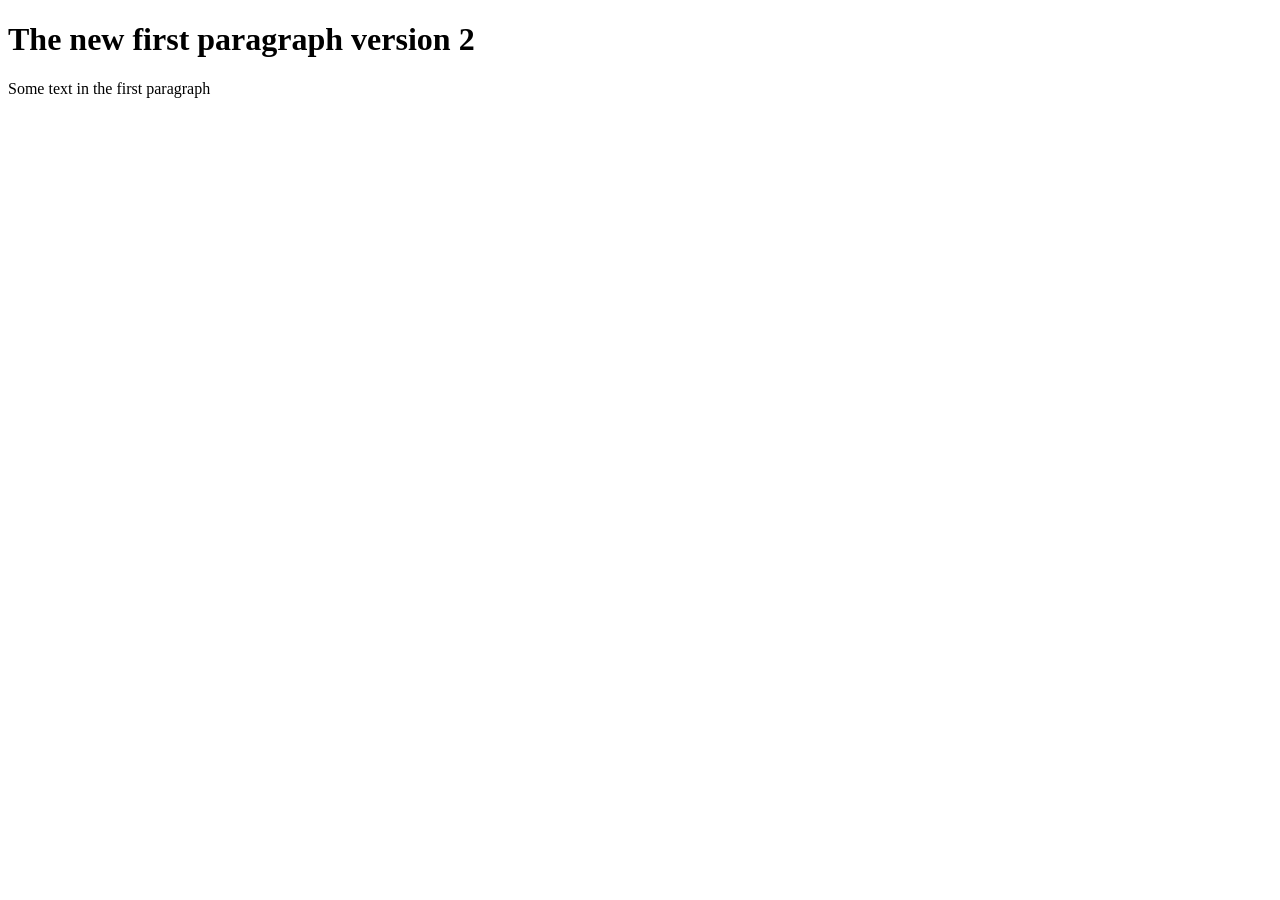
==== index.html @ 97edf9aa "Merge branch 'main' of https://github.com/bachinskim/MIX114-2026-Lecture14GitBranchesExample" ====
<!DOCTYPE html>
<html>
    <head>
        <title>
            Branches example
        </title>
    </head>
<body>
    <h1>The new first paragraph version 2</h1>
    <p>Some text in the first paragraph</p>
</body>
</html>
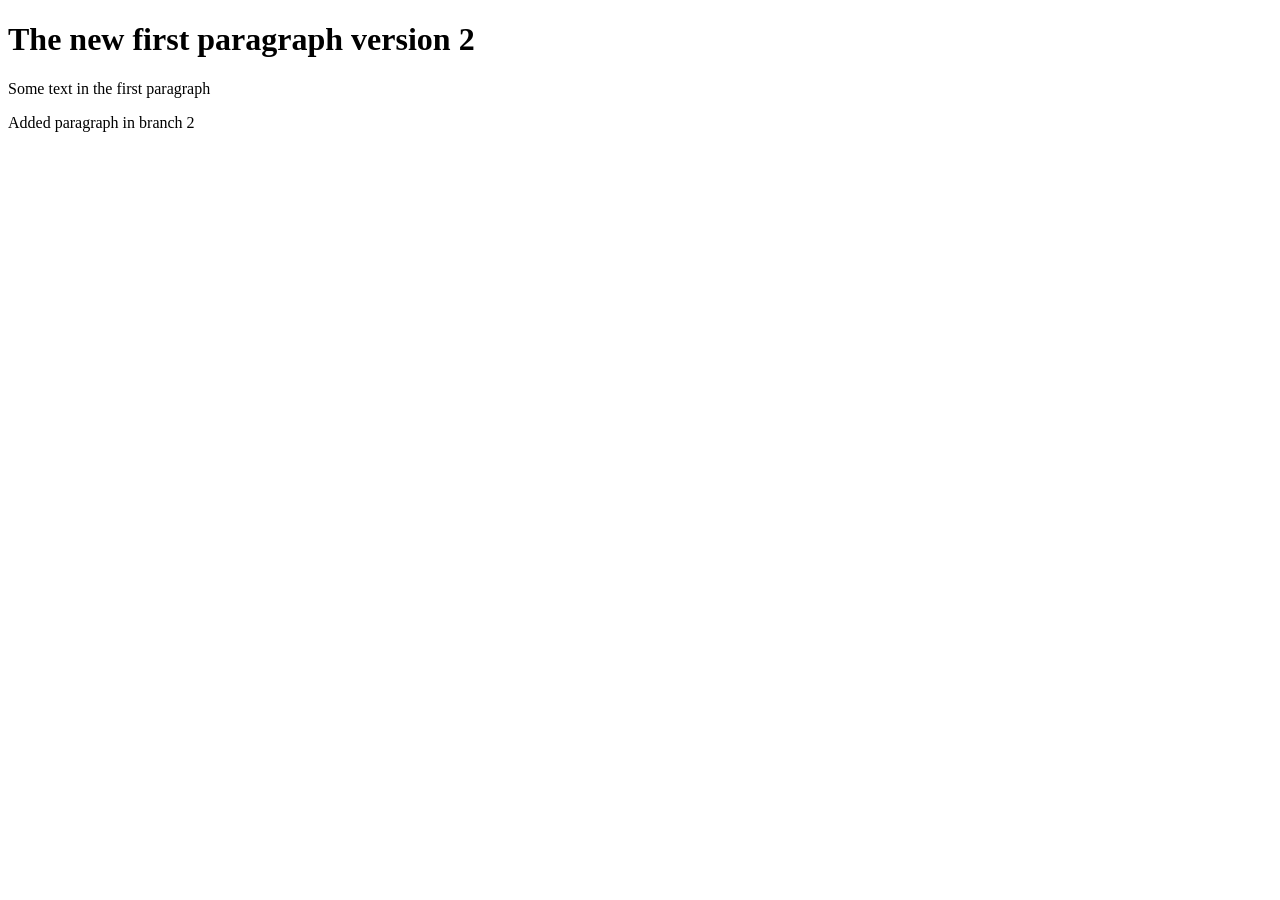
==== commit 7e250256: "Added paragraph, version 2" ====
--- a/index.html
+++ b/index.html
@@ -8,5 +8,6 @@
 <body>
     <h1>The new first paragraph version 2</h1>
     <p>Some text in the first paragraph</p>
+    <p>Added paragraph in branch 2</p>
 </body>
 </html>
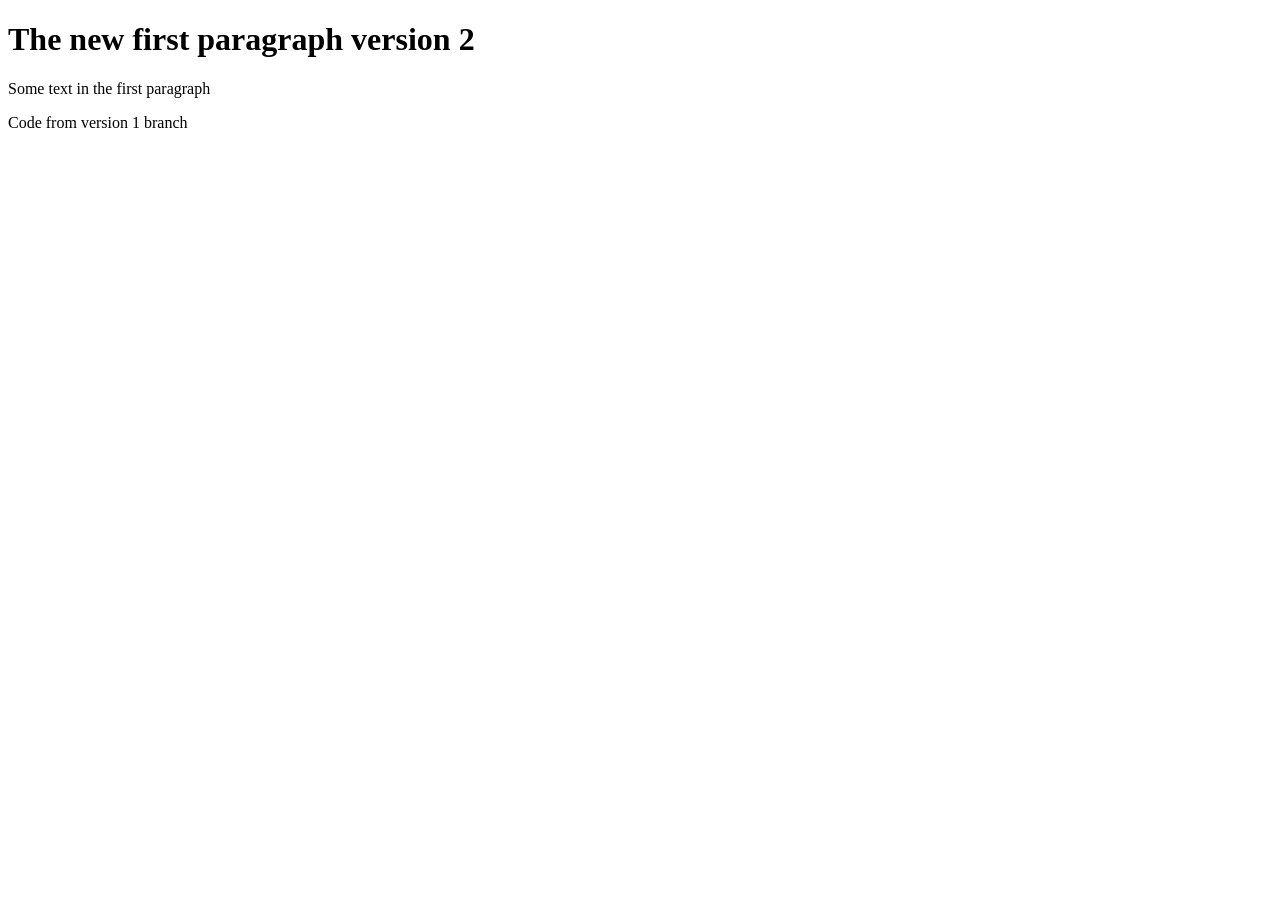
==== commit ae8e9766: "addad code from version 1" ====
--- a/index.html
+++ b/index.html
@@ -8,6 +8,6 @@
 <body>
     <h1>The new first paragraph version 2</h1>
     <p>Some text in the first paragraph</p>
-    <p>Added paragraph in branch 2</p>
+    <div><p>Code from version 1 branch</p></div>
 </body>
 </html>
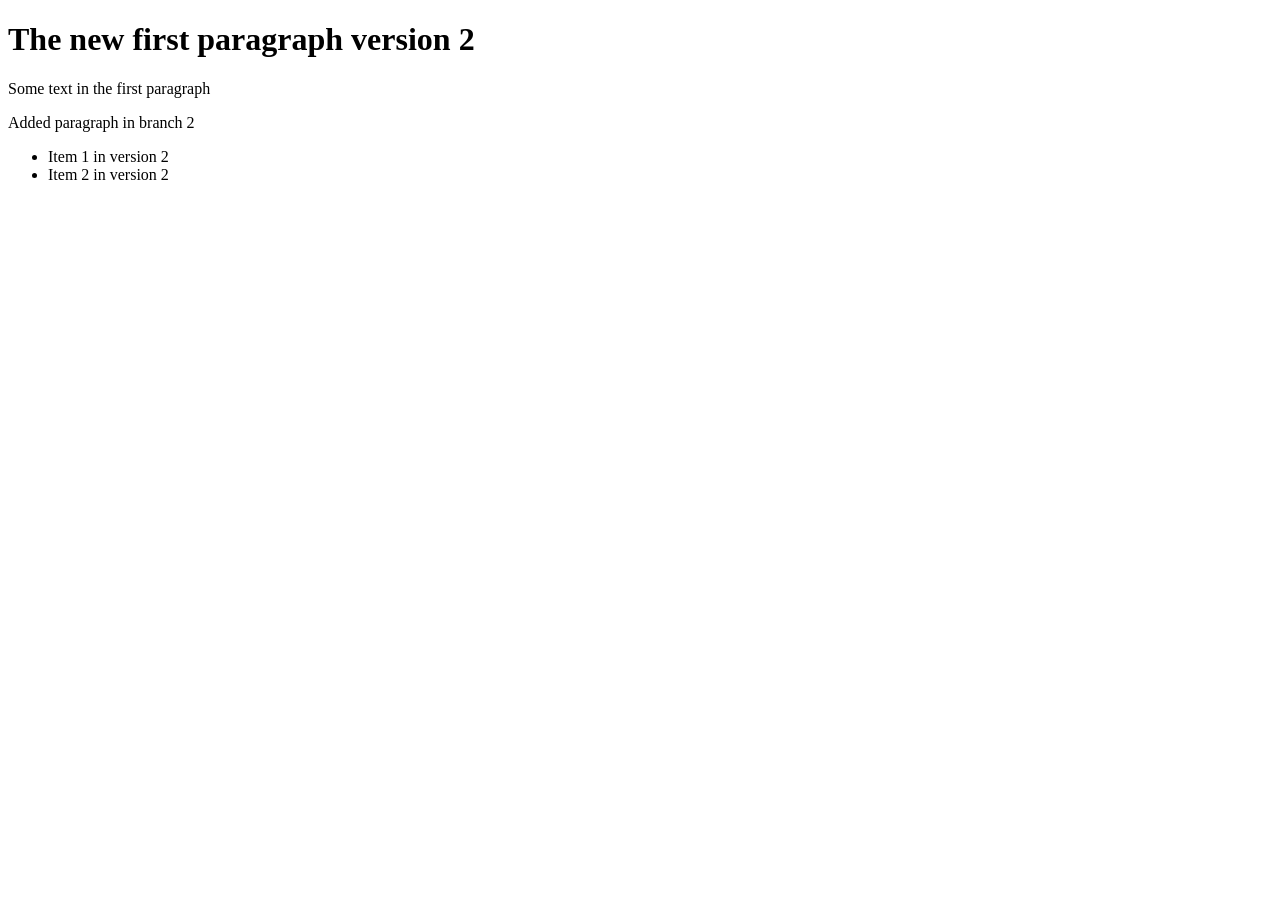
==== commit f0dfd98d: "added the list" ====
--- a/index.html
+++ b/index.html
@@ -8,6 +8,10 @@
 <body>
     <h1>The new first paragraph version 2</h1>
     <p>Some text in the first paragraph</p>
-    <div><p>Code from version 1 branch</p></div>
+    <p>Added paragraph in branch 2</p>
+    <div><ul>
+        <li>Item 1 in version 2</li>
+        <li>Item 2 in version 2</li>
+    </ul></div>
 </body>
 </html>
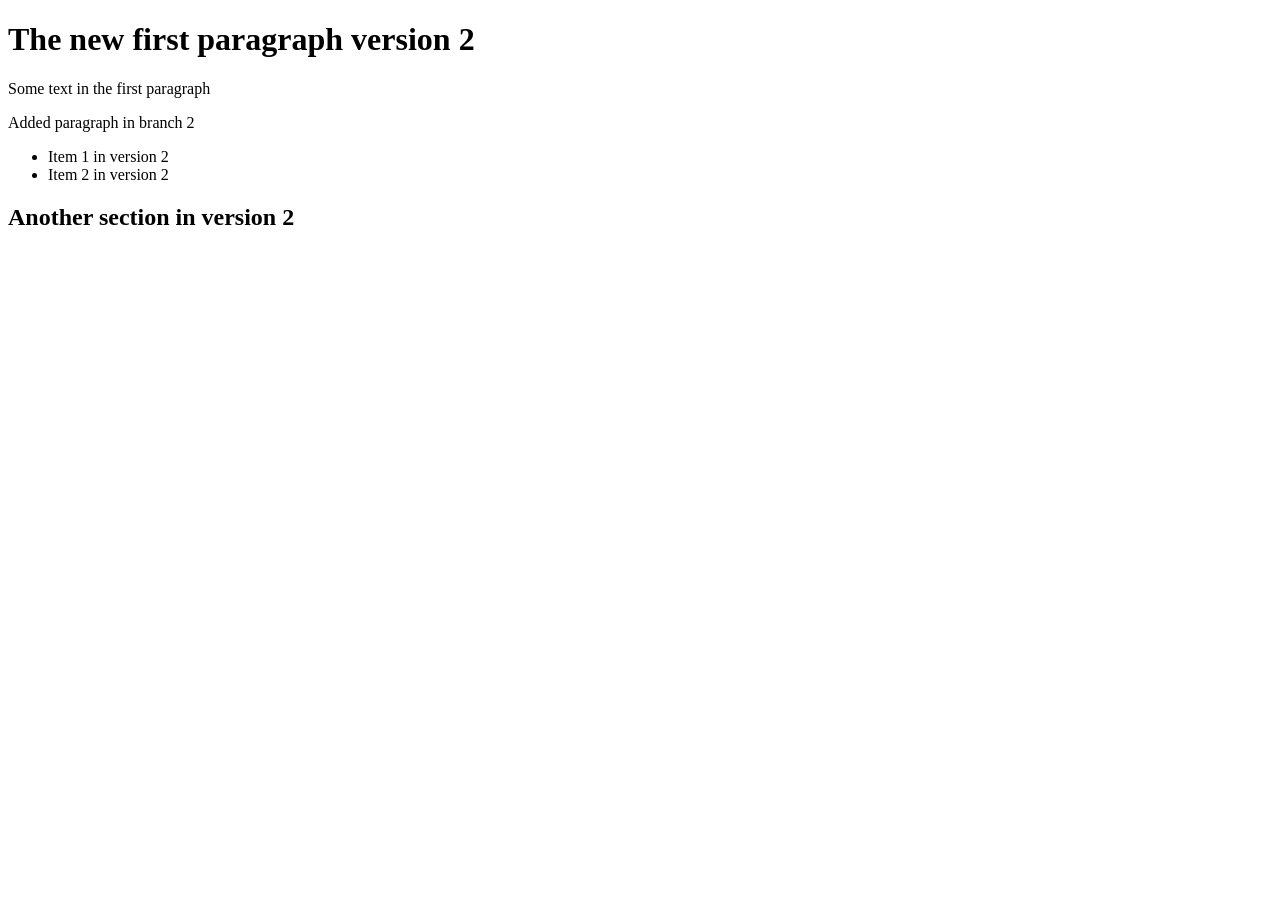
==== commit 857de720: "Adedd section 2" ====
--- a/index.html
+++ b/index.html
@@ -13,5 +13,8 @@
         <li>Item 1 in version 2</li>
         <li>Item 2 in version 2</li>
     </ul></div>
+    <h2>
+        Another section in version 2
+    </h2>
 </body>
 </html>
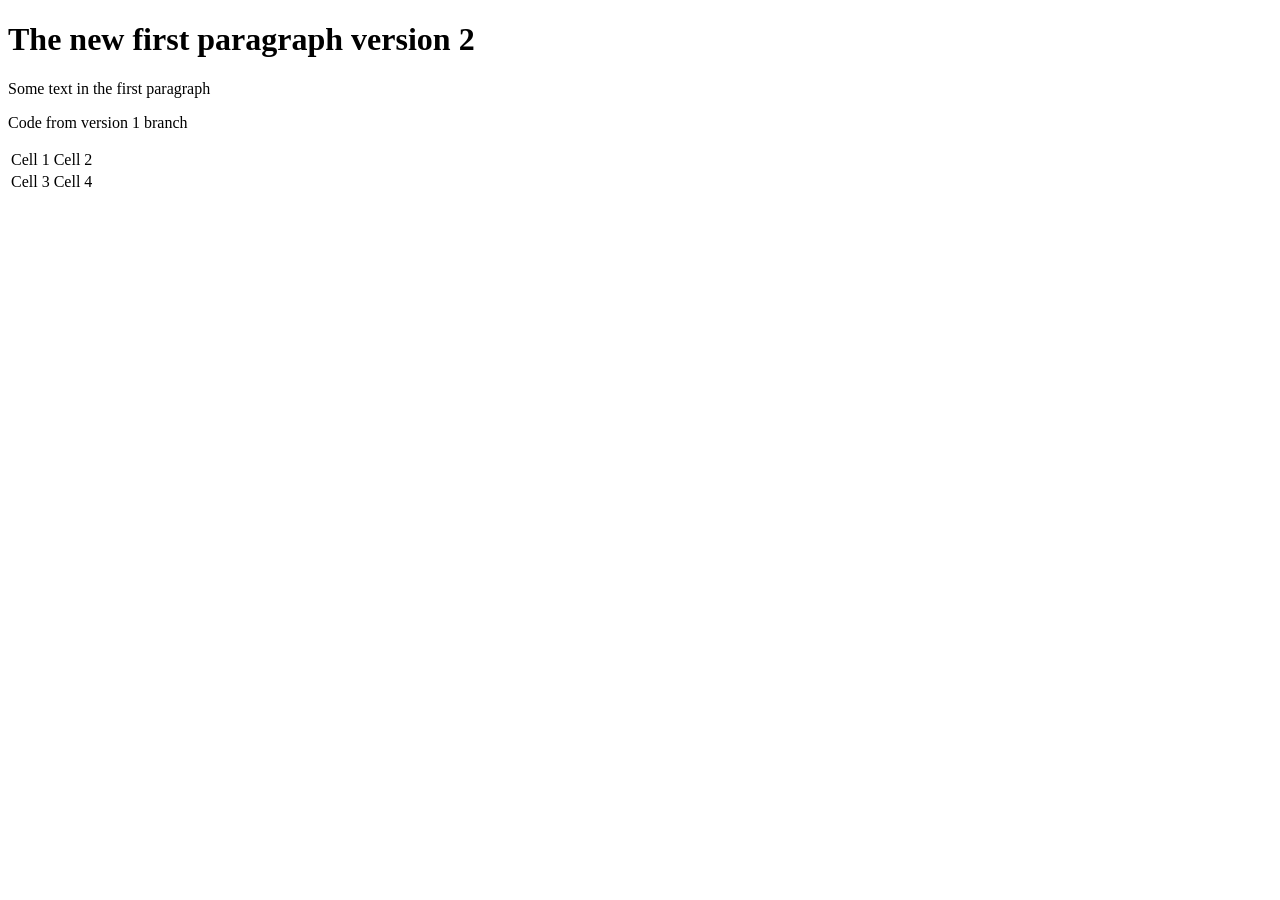
==== commit 4b6e68b1: "Added the table" ====
--- a/index.html
+++ b/index.html
@@ -8,13 +8,16 @@
 <body>
     <h1>The new first paragraph version 2</h1>
     <p>Some text in the first paragraph</p>
-    <p>Added paragraph in branch 2</p>
-    <div><ul>
-        <li>Item 1 in version 2</li>
-        <li>Item 2 in version 2</li>
-    </ul></div>
-    <h2>
-        Another section in version 2
-    </h2>
+    <div><p>Code from version 1 branch</p></div>
+    <table>
+        <tr>
+            <td>Cell 1</td>
+            <td>Cell 2</td>
+        </tr>
+        <tr>
+            <td>Cell 3</td>
+            <td>Cell 4</td>
+        </tr>
+    </table>
 </body>
 </html>
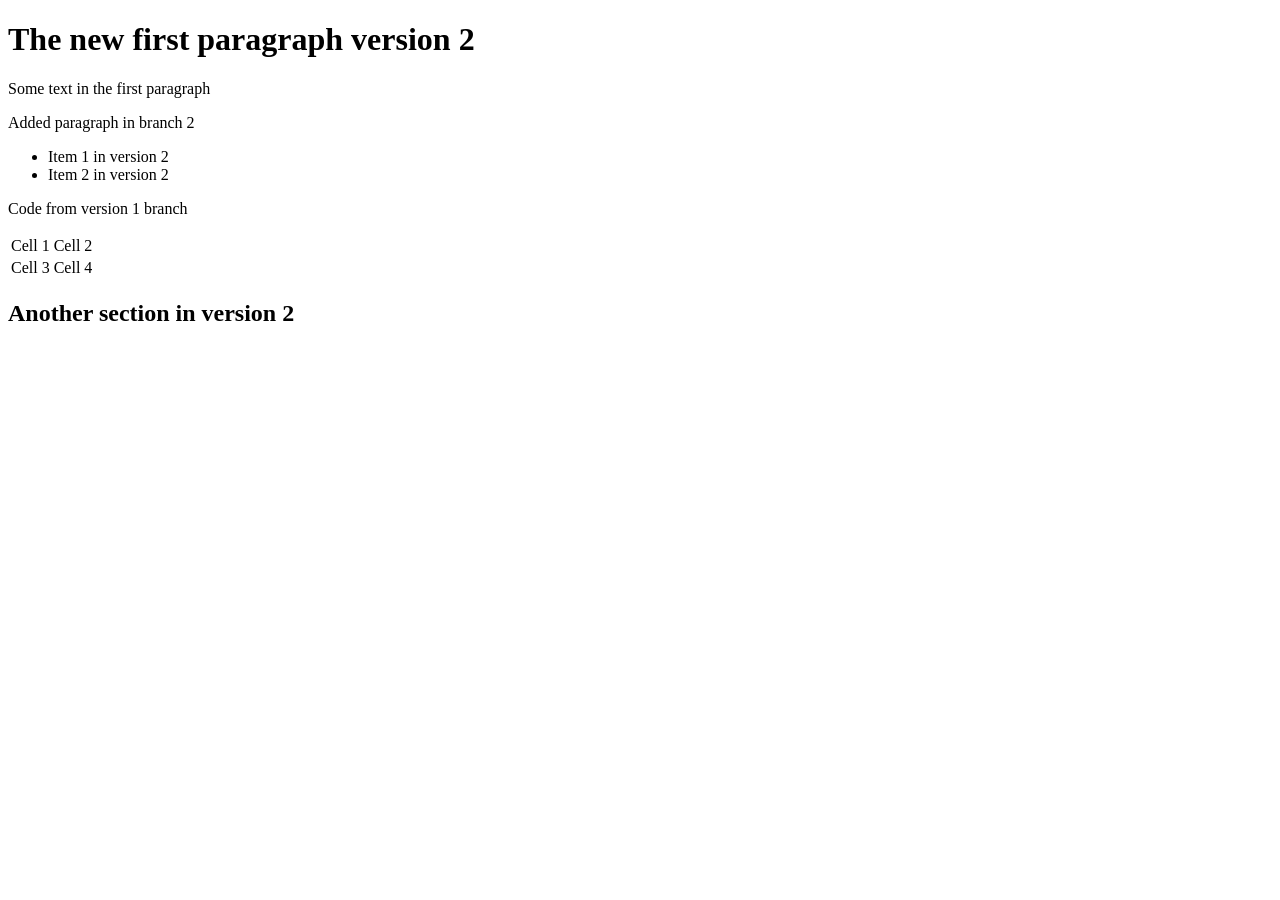
==== commit 18e7cae3: "Merge branch 'main' into branch2" ====
--- a/index.html
+++ b/index.html
@@ -8,6 +8,11 @@
 <body>
     <h1>The new first paragraph version 2</h1>
     <p>Some text in the first paragraph</p>
+    <p>Added paragraph in branch 2</p>
+    <div><ul>
+        <li>Item 1 in version 2</li>
+        <li>Item 2 in version 2</li>
+    </ul></div>
     <div><p>Code from version 1 branch</p></div>
     <table>
         <tr>
@@ -19,5 +24,8 @@
             <td>Cell 4</td>
         </tr>
     </table>
+    <h2>
+        Another section in version 2
+    </h2>
 </body>
 </html>
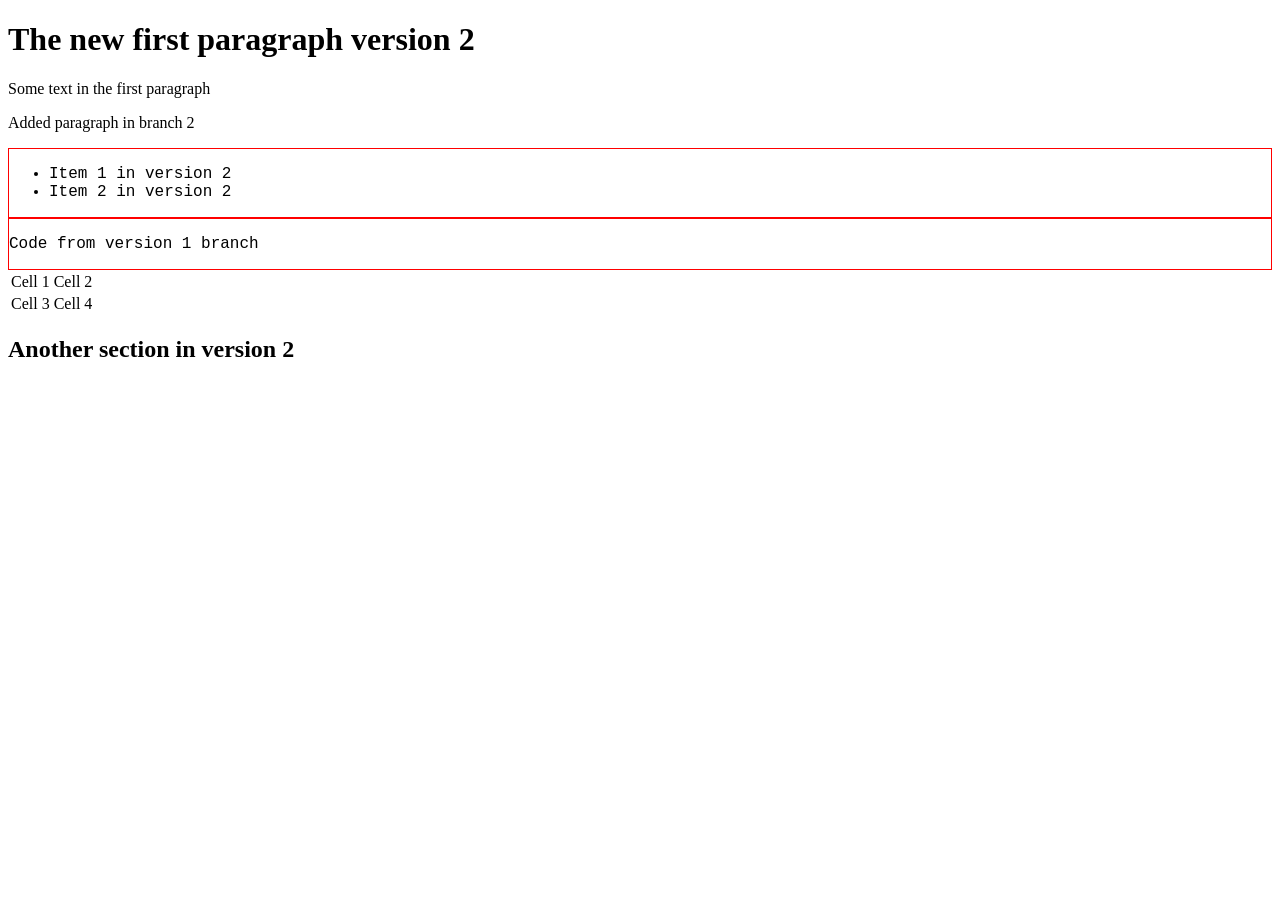
==== commit 349c3ae8: "Added simple google maps example" ====
--- a/index.html
+++ b/index.html
@@ -4,6 +4,7 @@
         <title>
             Branches example
         </title>
+        <link rel="stylesheet" href="style.css"/>
     </head>
 <body>
     <h1>The new first paragraph version 2</h1>
--- a/style.css
+++ b/style.css
@@ -0,0 +1,4 @@
+div {
+    border: 1px solid red;
+    font-family: 'Courier New', Courier, monospace;
+}
